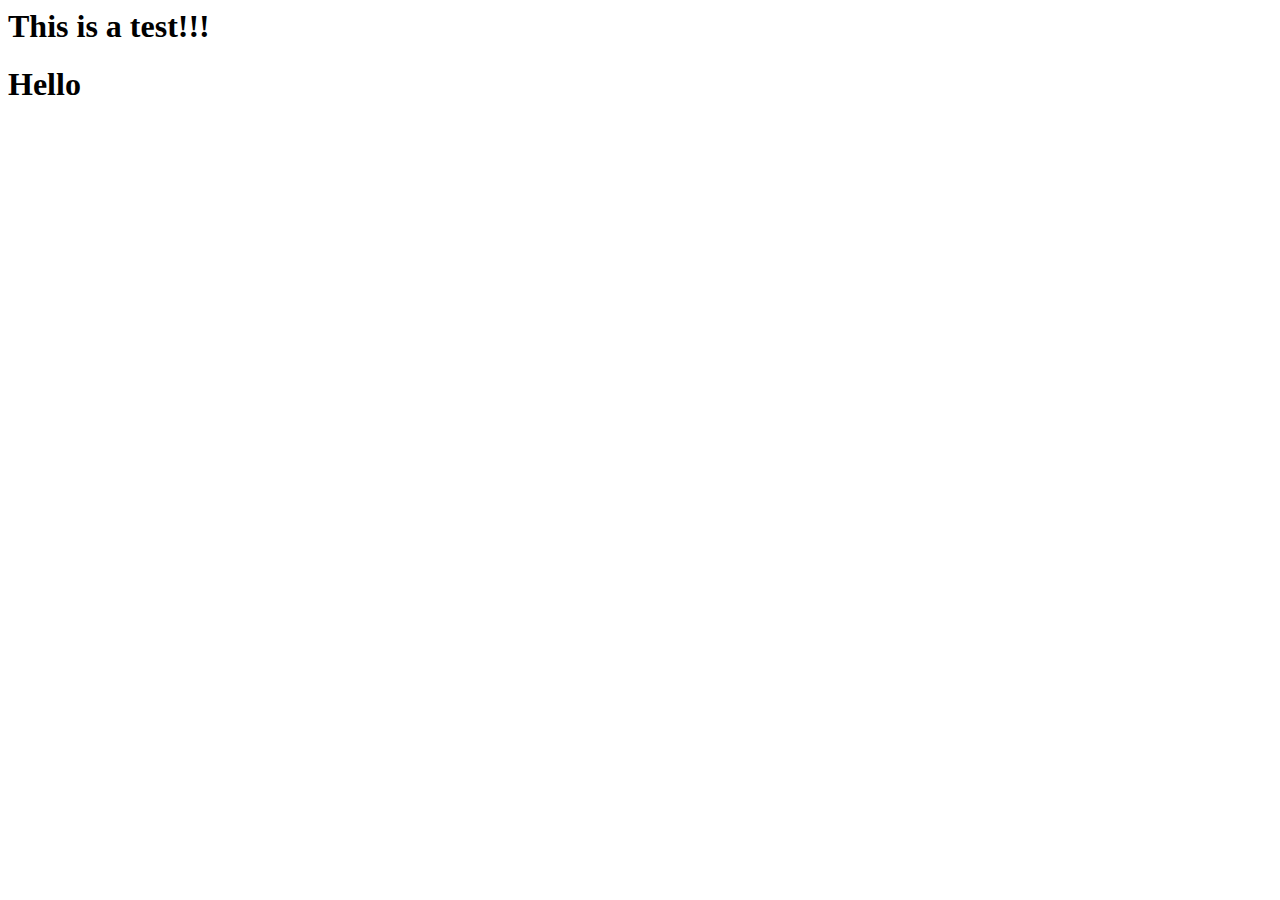
==== index.html @ 41baf1ad "Update index.html" ====
<html>
  <head>
    <!-- <title>Halid Odat</title> -->
  </head>
  <body>
    <h1>This is a test!!!</h1>
    <h1 id="test"></h1>
    <script>
      document.getElementById("test").innerHTML = "Hello";
    </script>
  </body>
</html>
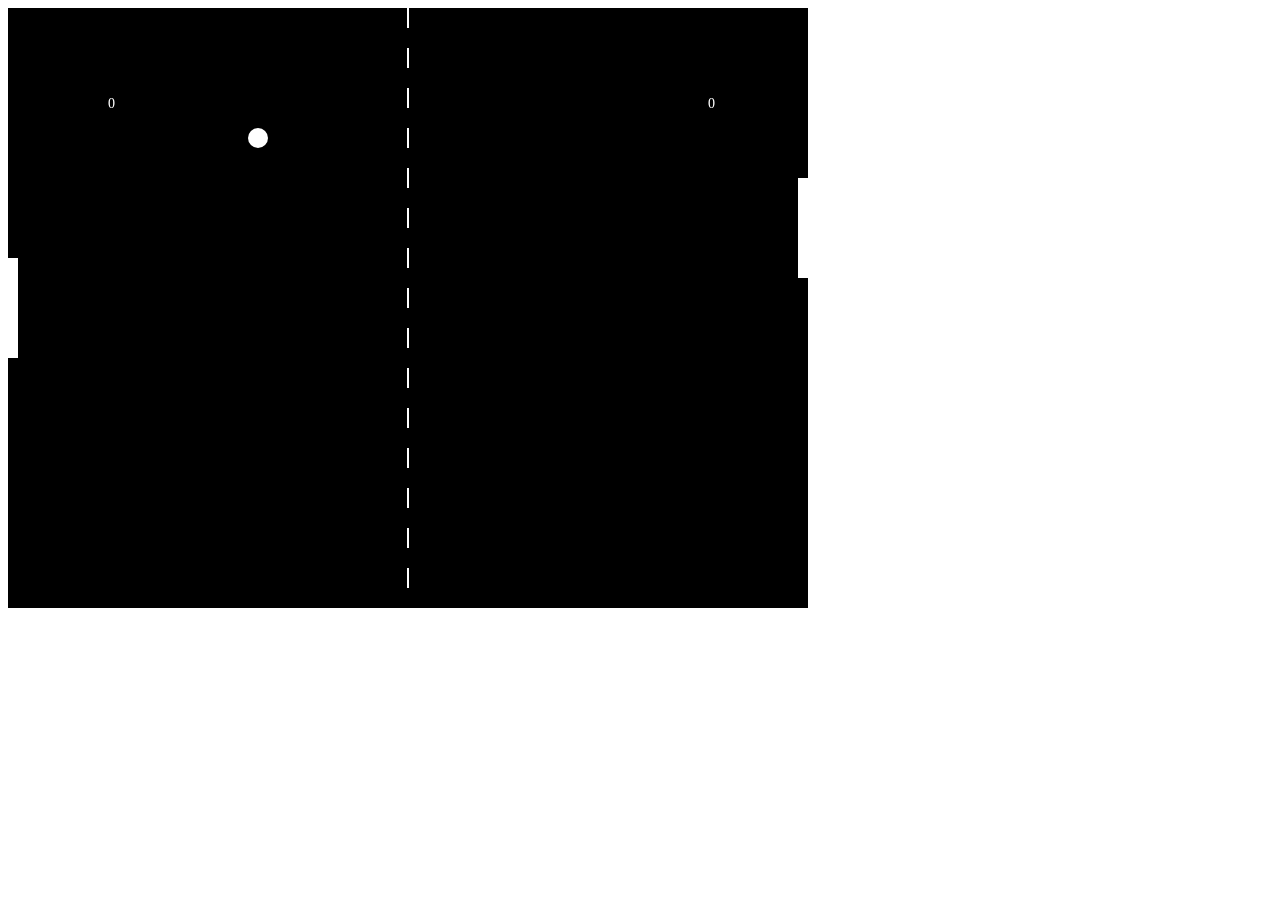
==== commit dd514fc1: "Add files via upload" ====
--- a/index.html
+++ b/index.html
@@ -1,12 +1,145 @@
-<html>
-  <head>
-    <!-- <title>Halid Odat</title> -->
-  </head>
-  <body>
-    <h1>This is a test!!!</h1>
-    <h1 id="test"></h1>
-    <script>
-      document.getElementById("test").innerHTML = "Hello";
+<!DOCTYPE html>
+<html lang="en">
+
+<head>
+    <meta charset="UTF-8">
+    <title>Ping Pong</title>
+</head>
+
+<body>
+    <canvas id="gc" width="800" height="600"></canvas>
+    <script type="text/javascript">
+    const PADDLE_WIDTH = 10;
+    const PADDLE_HEIGHT = 100;
+    const BALL_WIDTH = 10;
+    const WIN_SCORE = 2;
+    var won = false;
+    var c;
+    var cc;
+    var bx = 50;
+    var by = 50;
+    var vx = 10;
+    var vy = 4;
+    var p1y = 250;
+    var p2y = 250;
+    var p1s = 0;
+    var p2s = 0;
+
+    window.onload = function() {
+        c = document.getElementById('gc');
+        cc = c.getContext('2d');
+        document.addEventListener('mousedown', function(){
+        	if (won) {
+        		p1s = 0;
+        		p2s = 0;
+        		won = false;
+        	}
+        });
+        document.addEventListener('mousemove',
+            function(evt) {
+                var rect = c.getBoundingClientRect();
+                var root = document.documentElement;
+                var mouseX = evt.clientX - rect.left - root.scrollLeft;
+                var mouseY = evt.clientY - rect.top - root.scrollTop;
+                p1y = mouseY - (PADDLE_HEIGHT / 2);
+            });
+        const FPS = 30;
+        setInterval(function() {
+            movement();
+            update();
+        }, 1000 / FPS);
+    }
+
+    function drawNet() {
+    	for (var i = 0; i < c.height; i +=40) {
+    		rect(c.width/2-1,i,2, 20, 'white');
+    	}
+    }
+    function movement() {
+    	if(won) 
+    		return;
+        bx += vx;
+        by += vy;
+        AI();
+        if (bx > c.width - PADDLE_WIDTH - BALL_WIDTH) {
+            if (by > p2y && by < p2y + PADDLE_HEIGHT) {
+                vx = -vx;
+                var dx = by - (p2y + PADDLE_HEIGHT / 2);
+                vy = dx * 0.35;
+            } else {
+                p1s++;
+                bReset();
+                //console.log(p1s);
+            }
+        } else if (bx < PADDLE_WIDTH + BALL_WIDTH) {
+            if (by > p1y && by < p1y + PADDLE_HEIGHT) {
+                vx = -vx;
+                var dx = by - (p1y + PADDLE_HEIGHT / 2);
+                vy = dx * 0.35;
+            } else {
+                p2s++;
+                bReset();
+                //console.log(p2s);
+            }
+        }
+        if (by > c.height - BALL_WIDTH)
+            vy = -vy;
+        else if (by < BALL_WIDTH)
+            vy = -vy;
+    }
+
+    function update() {
+        rect(0, 0, c.width, c.height, "black");
+        cc.fillStyle = 'white';
+        cc.font = "14px bold Georgia";
+        if (won) {
+        	if (p1s >= WIN_SCORE) {
+        		cc.font = "20px bold";
+        		cc.fillText("Right player has won.", 300, 100);
+        	} else {
+        		cc.font = "20px bold";
+        		cc.fillText("Left player has won.", 300, 100);
+        	}
+        	cc.fillText("Click to continue.", 310, 500);
+        	return;
+        }
+        cc.fillText(p1s, 100, 100);
+        cc.fillText(p2s, c.width - 100, 100);
+        drawNet();
+        circle(bx, by, BALL_WIDTH, "white");
+        rect(0, p1y, PADDLE_WIDTH, PADDLE_HEIGHT, "white");
+        rect(c.width - PADDLE_WIDTH, p2y, PADDLE_WIDTH, PADDLE_HEIGHT, "white");
+    }
+
+    function AI() {
+        var amount = 4;
+        var pYC = p2y + (PADDLE_HEIGHT / 2);
+        if (pYC < by - 35)
+            p2y += amount;
+        else if (pYC > by + 35)
+            p2y -= amount;
+    }
+
+    function bReset() {
+        if (p1s >= WIN_SCORE || p2s >= WIN_SCORE)
+            won = true;
+        vx = -vx;
+        bx = c.width / 2;
+        by = c.height / 2;
+    }
+
+    function circle(centerX, centerY, radius, color) {
+        cc.fillStyle = color;
+        cc.beginPath();
+        cc.arc(centerX, centerY, radius, 0, Math.PI * 2, true);
+        cc.fill();
+    }
+
+    function rect(x, y, width, height, color) {
+        cc.fillStyle = color;
+        cc.fillRect(x, y, width, height);
+    }
     </script>
-  </body>
-</html>
+</body>
+
+</html>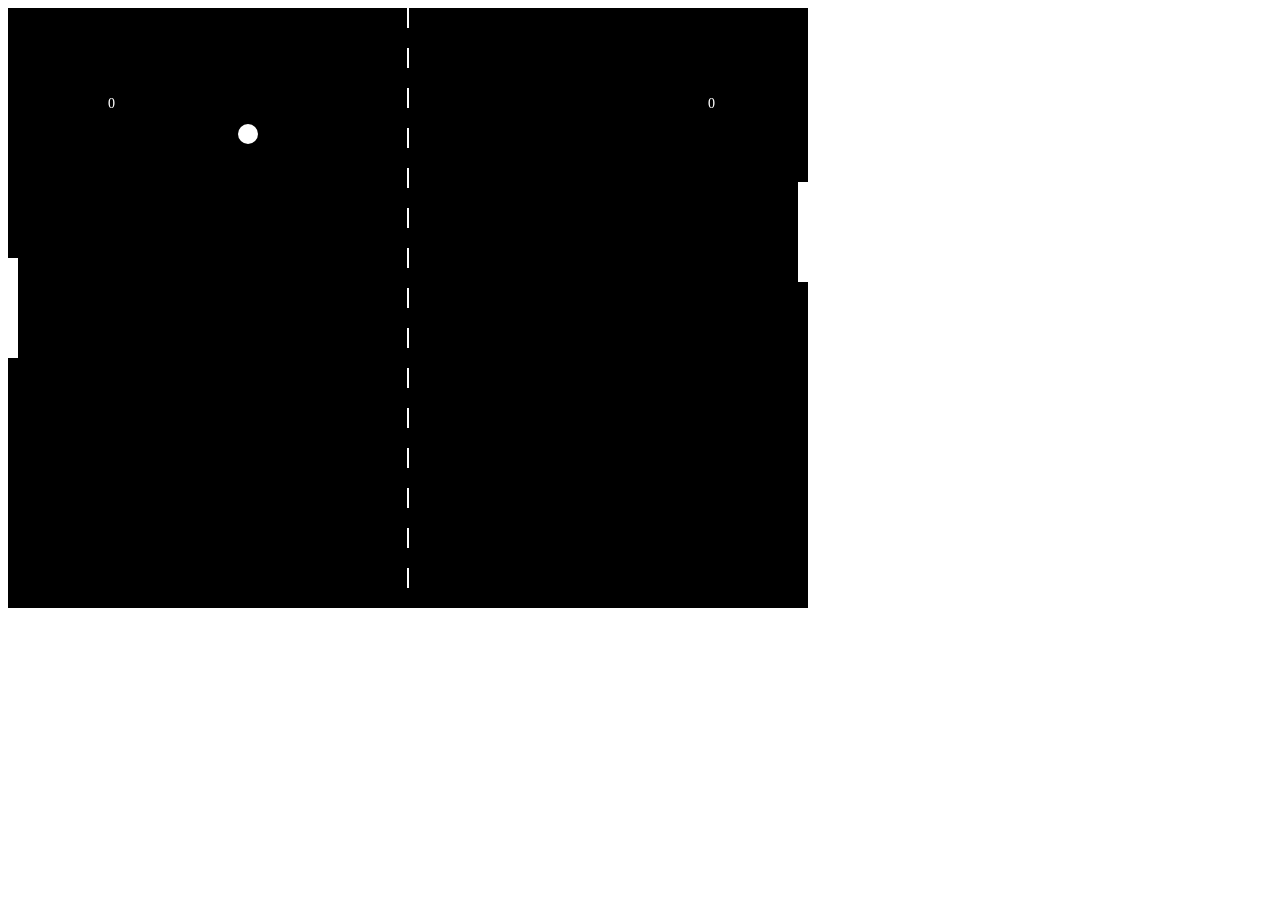
==== commit ffd842ee: "Add files via upload" ====
(no text change in the page or its own stylesheets)
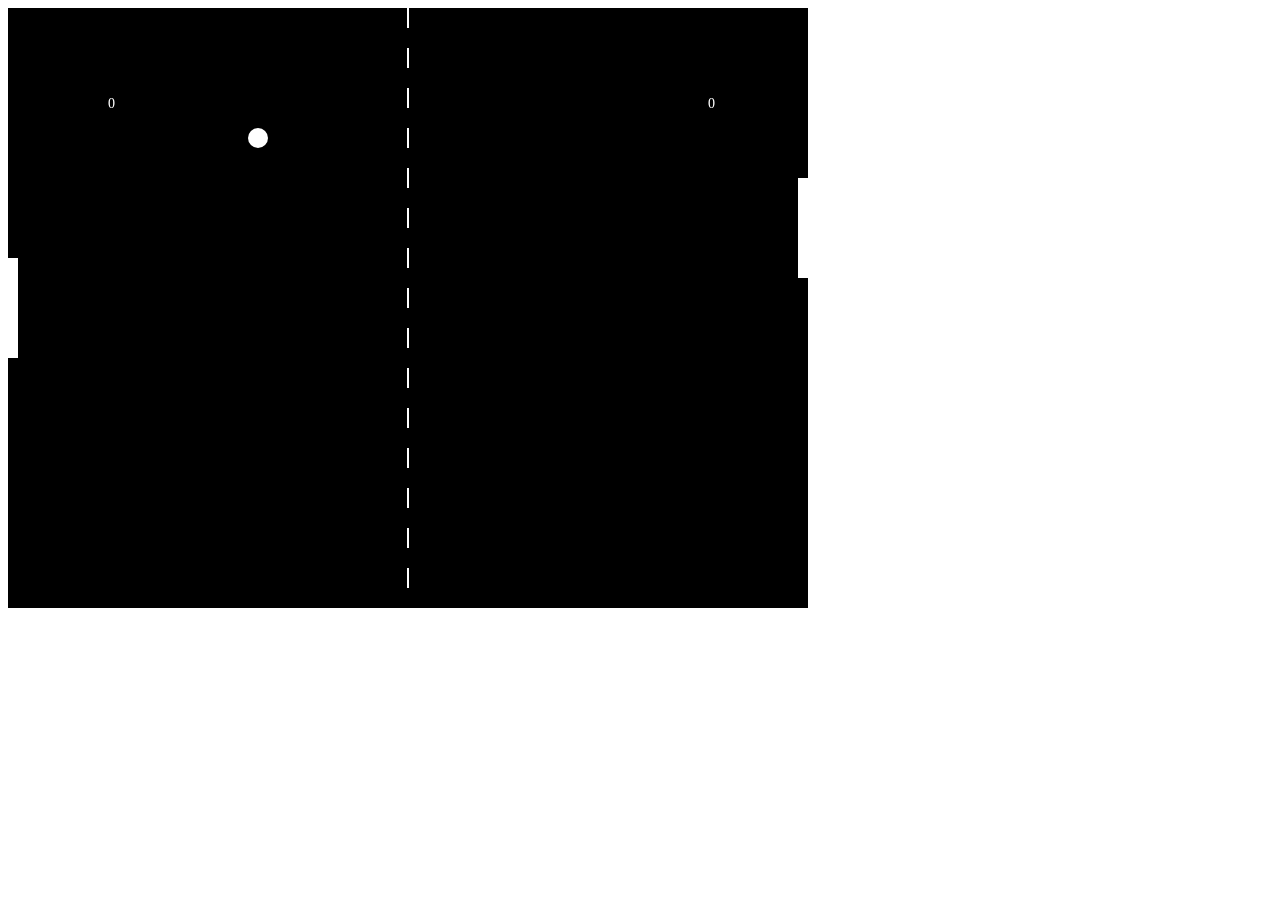
==== commit d382de5b: "Update index.html" ====
--- a/index.html
+++ b/index.html
@@ -3,7 +3,7 @@
 
 <head>
     <meta charset="UTF-8">
-    <title>Ping Pong</title>
+    <title>Halids Ping Pong</title>
 </head>
 
 <body>
@@ -12,7 +12,7 @@
     const PADDLE_WIDTH = 10;
     const PADDLE_HEIGHT = 100;
     const BALL_WIDTH = 10;
-    const WIN_SCORE = 2;
+    const WIN_SCORE = 10;
     var won = false;
     var c;
     var cc;
@@ -142,4 +142,4 @@
     </script>
 </body>
 
-</html>+</html>
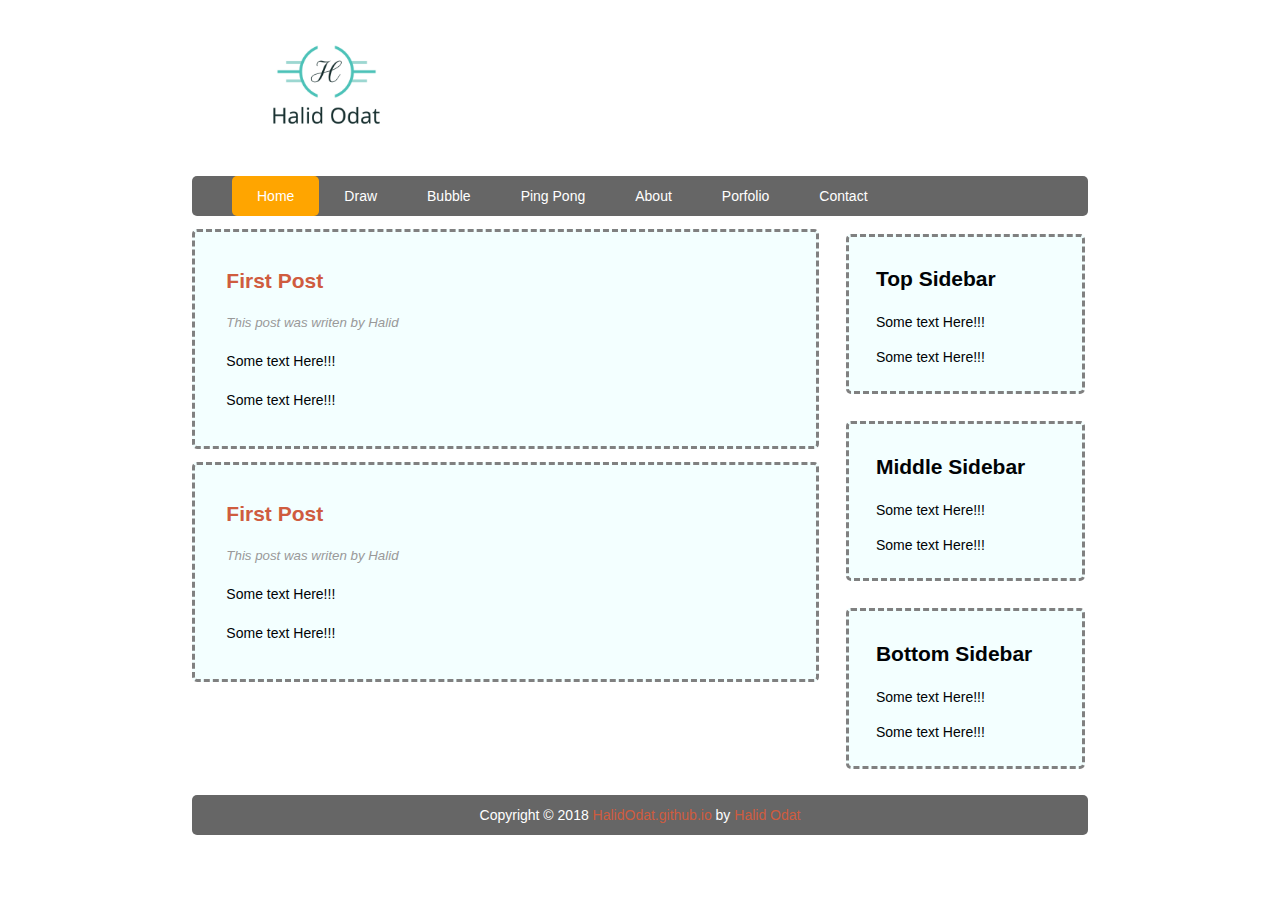
==== commit 41280d5e: "My new website" ====
--- a/index.html
+++ b/index.html
@@ -1,145 +1,88 @@
 <!DOCTYPE html>
 <html lang="en">
+<head>
+	<title>Halid Odat's Wedsite</title>
+	<meta charset="UTF-8">
 
-<head>
-    <meta charset="UTF-8">
-    <title>Halids Ping Pong</title>
+	<link rel="stylesheet" type="text/css" href="style/index.css">
+	<meta name="viewport" content="width=device-width, initial-scale=1.0" >
 </head>
+<body class="body">
+	<header class="mainHeader">
+		<img src="img/bp.png">
+		<nav>
+			<ul>
+				<li class="active"><a href="#">Home</a></li>
+				<li><a href="html/paint.html">Draw</a></li>
+				<li><a href="html/bubble.html">Bubble</a></li>
+				<li><a href="html/pingpong.html">Ping Pong</a></li>
+				<li><a href="#">About</a></li>
+				<li><a href="#">Porfolio</a></li>
+				<li><a href="#">Contact</a></li>
+			</ul>
+		</nav>
+	</header>	
 
-<body>
-    <canvas id="gc" width="800" height="600"></canvas>
-    <script type="text/javascript">
-    const PADDLE_WIDTH = 10;
-    const PADDLE_HEIGHT = 100;
-    const BALL_WIDTH = 10;
-    const WIN_SCORE = 10;
-    var won = false;
-    var c;
-    var cc;
-    var bx = 50;
-    var by = 50;
-    var vx = 10;
-    var vy = 4;
-    var p1y = 250;
-    var p2y = 250;
-    var p1s = 0;
-    var p2s = 0;
+	<div class="mainContent">
+		<div class="content">
+			<article class="topContent">
+				<header>
+					<h2><a href="#" title="First Post">First Post</a></h2>
+				</header>
 
-    window.onload = function() {
-        c = document.getElementById('gc');
-        cc = c.getContext('2d');
-        document.addEventListener('mousedown', function(){
-        	if (won) {
-        		p1s = 0;
-        		p2s = 0;
-        		won = false;
-        	}
-        });
-        document.addEventListener('mousemove',
-            function(evt) {
-                var rect = c.getBoundingClientRect();
-                var root = document.documentElement;
-                var mouseX = evt.clientX - rect.left - root.scrollLeft;
-                var mouseY = evt.clientY - rect.top - root.scrollTop;
-                p1y = mouseY - (PADDLE_HEIGHT / 2);
-            });
-        const FPS = 30;
-        setInterval(function() {
-            movement();
-            update();
-        }, 1000 / FPS);
-    }
+				<footer>
+					<p class="post-info">This post was writen by Halid</p>
+				</footer>
 
-    function drawNet() {
-    	for (var i = 0; i < c.height; i +=40) {
-    		rect(c.width/2-1,i,2, 20, 'white');
-    	}
-    }
-    function movement() {
-    	if(won) 
-    		return;
-        bx += vx;
-        by += vy;
-        AI();
-        if (bx > c.width - PADDLE_WIDTH - BALL_WIDTH) {
-            if (by > p2y && by < p2y + PADDLE_HEIGHT) {
-                vx = -vx;
-                var dx = by - (p2y + PADDLE_HEIGHT / 2);
-                vy = dx * 0.35;
-            } else {
-                p1s++;
-                bReset();
-                //console.log(p1s);
-            }
-        } else if (bx < PADDLE_WIDTH + BALL_WIDTH) {
-            if (by > p1y && by < p1y + PADDLE_HEIGHT) {
-                vx = -vx;
-                var dx = by - (p1y + PADDLE_HEIGHT / 2);
-                vy = dx * 0.35;
-            } else {
-                p2s++;
-                bReset();
-                //console.log(p2s);
-            }
-        }
-        if (by > c.height - BALL_WIDTH)
-            vy = -vy;
-        else if (by < BALL_WIDTH)
-            vy = -vy;
-    }
+				<content>
+					<p>Some text Here!!!</p>
+					<p>Some text Here!!!</p>
+				</content>
+			</article>
 
-    function update() {
-        rect(0, 0, c.width, c.height, "black");
-        cc.fillStyle = 'white';
-        cc.font = "14px bold Georgia";
-        if (won) {
-        	if (p1s >= WIN_SCORE) {
-        		cc.font = "20px bold";
-        		cc.fillText("Right player has won.", 300, 100);
-        	} else {
-        		cc.font = "20px bold";
-        		cc.fillText("Left player has won.", 300, 100);
-        	}
-        	cc.fillText("Click to continue.", 310, 500);
-        	return;
-        }
-        cc.fillText(p1s, 100, 100);
-        cc.fillText(p2s, c.width - 100, 100);
-        drawNet();
-        circle(bx, by, BALL_WIDTH, "white");
-        rect(0, p1y, PADDLE_WIDTH, PADDLE_HEIGHT, "white");
-        rect(c.width - PADDLE_WIDTH, p2y, PADDLE_WIDTH, PADDLE_HEIGHT, "white");
-    }
+			<article class="bottomContent">
+				<header>
+					<h2><a href="#" title="Second Post">First Post</a></h2>
+				</header>
 
-    function AI() {
-        var amount = 4;
-        var pYC = p2y + (PADDLE_HEIGHT / 2);
-        if (pYC < by - 35)
-            p2y += amount;
-        else if (pYC > by + 35)
-            p2y -= amount;
-    }
+				<footer>
+					<p class="post-info">This post was writen by Halid</p>
+				</footer>
 
-    function bReset() {
-        if (p1s >= WIN_SCORE || p2s >= WIN_SCORE)
-            won = true;
-        vx = -vx;
-        bx = c.width / 2;
-        by = c.height / 2;
-    }
+				<content>
+					<p>Some text Here!!!</p>
+					<p>Some text Here!!!</p>
+				</content>
+			</article>
+		</div>
+	</div>
 
-    function circle(centerX, centerY, radius, color) {
-        cc.fillStyle = color;
-        cc.beginPath();
-        cc.arc(centerX, centerY, radius, 0, Math.PI * 2, true);
-        cc.fill();
-    }
+	<aside class="top-sidebar">
+		<article>
+			<h2>Top Sidebar</h2>
+			<p>Some text Here!!!</p>
+			<p>Some text Here!!!</p>
+		</article>
+	</aside>
 
-    function rect(x, y, width, height, color) {
-        cc.fillStyle = color;
-        cc.fillRect(x, y, width, height);
-    }
-    </script>
+	<aside class="middle-sidebar">
+		<article>
+			<h2>Middle Sidebar</h2>
+			<p>Some text Here!!!</p>
+			<p>Some text Here!!!</p>
+		</article>
+	</aside>
+
+	<aside class="bottom-sidebar">
+		<article>
+			<h2>Bottom Sidebar</h2>
+			<p>Some text Here!!!</p>
+			<p>Some text Here!!!</p>
+		</article>
+	</aside>
+
+	<footer class="mainFooter">
+		<p>Copyright &copy; 2018 <a href="#" title="#">HalidOdat.github.io</a> by <a href="mailto:halidodat@gmail.com">Halid Odat</a></p>
+	</footer>
 </body>
-
-</html>
+</html>--- a/style/index.css
+++ b/style/index.css
@@ -0,0 +1,232 @@
+body {
+	background-image: url("image/bp.png");
+	color: #000305;
+	font-size: 87.5%;
+	font-family: Arial, 'Lucida Sans Unicode';
+	line-height: 1.5;
+}
+
+a {
+	text-decoration: none;
+}
+
+a:link, a:visited {
+	color: #CF5C3F;
+}
+
+a:hover, a:active {
+	background-color: #CF5C3F;
+	color: #FFF;
+}
+
+.body {
+	margin: 0 auto;
+	width: 70%;
+	clear: both;
+
+}
+
+.mainHeader img {
+	width: 30%;
+	height auto;
+	margin: 2% 0;
+}
+
+.mainHeader nav {
+	background-color: #666;
+	height: 40px;
+	border-radius: 5px;
+	-moz-border-radius: 5px;
+	-webkit-border-radius: 5px;
+}
+
+.mainHeader nav ul {
+	list-style: none;
+	margin: 0 auto;
+}
+
+.mainHeader nav ul li {
+	float: left;
+	display: inline;
+}
+
+.mainHeader nav a:link,
+.mainHeader nav a:visited {
+	color: #FFF;
+	display: inline-block;
+	padding: 10px 25px;
+	height: 20px;
+}
+
+.mainHeader nav a:hover,
+.mainHeader nav a:active,
+.mainHeader nav .active a:link,
+.mainHeader nav .active a:visited {
+	background-color: orange;
+	text-shadow: none;
+	border-radius: 5px;
+	-moz-border-radius: 5px;
+	-webkit-border-radius: 5px;
+}
+
+.mainHeader nav ul li a{
+	border-radius: 5px;
+	-moz-border-radius: 5px;
+	-webkit-border-radius: 5px;
+}
+
+/* nainContent */
+
+.mainContent {
+	line-height: 25px;
+	border-radius: 5px;
+	-moz-border-radius: 5px;
+	-webkit-border-radius: 5px;
+}
+
+.content {
+	width: 70%;
+	float: left;
+}
+
+.topContent {
+	background-color: #f3ffff;
+	border-style: dashed;
+	border-color: gray;
+	border-radius: 5px;
+	-moz-border-radius: 5px;
+	-webkit-border-radius: 5px;
+	padding: 3% 5%;
+	margin-top: 2%;
+}
+
+.bottomContent {
+	background-color: #f3ffff;
+	border-style: dashed;
+	border-color: gray;
+	border-radius: 5px;
+	-moz-border-radius: 5px;
+	-webkit-border-radius: 5px;
+	padding: 3% 5%;
+	margin-top: 2%;
+}
+
+.post-info {
+	font-style: italic;
+	font-size: 95%;
+	color: #999;
+}
+
+.top-sidebar {
+	width: 20%;
+	margin: 2% 0 1% 3%;
+	padding: 1% 3%;
+	float: left;
+	background-color: #f3ffff;
+	border-style: dashed;
+	border-color: gray;
+	border-radius: 5px;
+	-moz-border-radius: 5px;
+	-webkit-border-radius: 5px;
+}
+
+.middle-sidebar {
+	width: 20%;
+	margin: 2% 0 1% 3%;
+	padding: 1% 3%;
+	float: left;
+	background-color: #f3ffff;
+	border-style: dashed;
+	border-color: gray;
+	border-radius: 5px;
+	-moz-border-radius: 5px;
+	-webkit-border-radius: 5px;
+}
+
+.bottom-sidebar {
+	width: 20%;
+	margin: 2% 0 1% 3%;
+	padding: 1% 3%;
+	float: left;
+	background-color: #f3ffff;
+	border-style: dashed;
+	border-color: gray;
+	border-radius: 5px;
+	-moz-border-radius: 5px;
+	-webkit-border-radius: 5px;
+}
+
+.mainFooter {
+	width: 100%;
+	height: 40px;
+	float: left;
+	background-color: #666;
+	margin-top: 2%;
+	border-radius: 5px;
+	-moz-border-radius: 5px;
+	-webkit-border-radius: 5px;
+	margin: 2% 0%;
+}
+
+.mainFooter p {
+	text-align: center;
+	width: 92%;
+	margin: 10px auto;
+	color: #FFF;
+}
+
+@media only screen and (min-width: 150px) and (max-width: 600px){
+	.body {
+		width: 98%;
+		font-size: 95%;
+	}
+	.mainHeader img {
+		width: 100%;
+	}
+	.mainHeader nav {
+		height: 160px;
+	}
+
+	.mainHeader nav ul {
+		padding-left: 0;
+	}
+
+	.mainHeader nav ul li {
+		width: 100%;
+		text-align: center;
+	}
+
+	.mainHeader nav a:link,
+	.mainHeader nav a:visited {
+		padding: 10px 25px;
+		height: 20px;
+		display: block;
+	}
+	.content {
+		width: 100%;
+		float: left;
+		margin-top: 2%;
+	}
+	
+	.post-info {
+		display: none;
+	}
+
+	.topContent {
+		padding: 3% 5%;
+		margin-top: 2%; 
+	}
+
+	.bottomContent {
+		padding: 3% 5%;
+		margin-top: 2%;
+	}
+
+	.top-sidebar,
+	.middle-sidebar,
+	.bottom-sidebar {
+		width: 94%;
+		margin: 2% 0 1% 0%;
+		padding: 1% 3%;
+	}
+}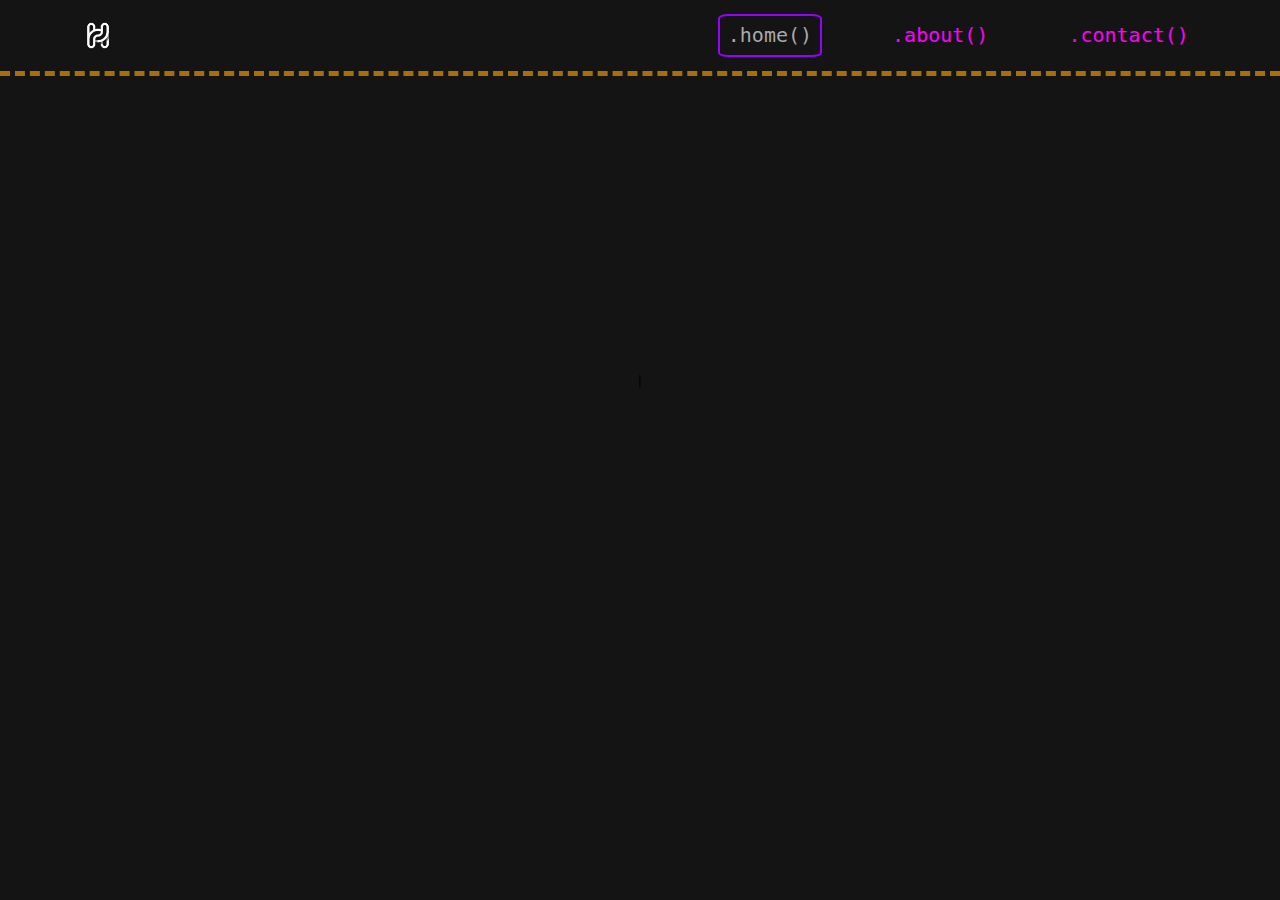
==== commit 23096e4b: "update" ====
--- a/index.html
+++ b/index.html
@@ -1,88 +1,60 @@
 <!DOCTYPE html>
 <html lang="en">
 <head>
-	<title>Halid Odat's Wedsite</title>
-	<meta charset="UTF-8">
+    <meta charset="UTF-8">
+    <meta http-equiv="X-UA-Compatible" content="IE=edge">
+    <meta name="viewport" content="width=device-width, initial-scale=1.0">
+    <title>Haled's webstite</title>
 
-	<link rel="stylesheet" type="text/css" href="style/index.css">
-	<meta name="viewport" content="width=device-width, initial-scale=1.0" >
+    <link rel="stylesheet" href="./css/vendor/normalize.css">
+    <link rel="stylesheet" href="./css/style.css">
 </head>
-<body class="body">
-	<header class="mainHeader">
-		<img src="img/bp.png">
-		<nav>
-			<ul>
-				<li class="active"><a href="#">Home</a></li>
-				<li><a href="html/paint.html">Draw</a></li>
-				<li><a href="html/bubble.html">Bubble</a></li>
-				<li><a href="html/pingpong.html">Ping Pong</a></li>
-				<li><a href="#">About</a></li>
-				<li><a href="#">Porfolio</a></li>
-				<li><a href="#">Contact</a></li>
-			</ul>
-		</nav>
-	</header>	
+<body>
+    <canvas id="background"></canvas>
+    <div id="menu">
+        <img id="logo" src="./img/logo.jpg" alt="logo">
+        <ul id="menu-list">
+            <li id="menu-list-item-home"><a href="#home-section">.home()</a></li>
+            <li id="menu-list-item-about"><a href="#about-section">.about()</a></li>
+            <li id="menu-list-item-contact"><a href="#contact-section">.contact()</a></li>
+        </ul>
+    </div>
+    <div id="container">
+        <div id="home-section" class="section">
+            <h1 id="greetings"></h1>
+            <div id="scroll-down-arrow-container">
+                <div id="scroll-down-arrow">
+                    <span><b>Scroll down</b></span>
+                    <img src="./img/scroll-down-arrow.svg" alt="scroll-down">
+                </div>
+            </div>
+        </div>
+        <div id="about-section" class="section">
+            <h1>About</h1>
+            <div>
+                <p>Lorem ipsum dolor sit amet, consectetur adipisicing elit. Consequuntur accusamus praesentium numquam odit. Molestias, doloremque aperiam alias reiciendis cumque tenetur dolor! Veritatis consequuntur deleniti dolorem, aperiam ea optio ipsam quam.</p>
+                <p>Lorem ipsum dolor sit amet consectetur adipisicing elit. Magnam quisquam recusandae porro dolor, laudantium explicabo? Dolorem delectus eveniet voluptatem optio minus voluptatibus quas libero recusandae temporibus? Vel dignissimos fugiat eveniet! Lorem ipsum dolor sit amet consectetur adipisicing elit. Magnam quisquam recusandae porro dolor, laudantium explicabo? Dolorem delectus eveniet voluptatem optio minus voluptatibus quas libero recusandae temporibus? Vel dignissimos fugiat eveniet!</p>
+                <p>Lorem ipsum, dolor sit amet consectetur adipisicing elit. Magni minima quam molestiae eaque iure, optio velit blanditiis quibusdam? Culpa et officiis nesciunt, autem iure ut temporibus consequuntur praesentium adipisci tenetur.</p>
+            </div>
+        </div>
+        <div id="contact-section" class="section">
+            <h1>Contact</h1>
+            <form action="" method="post">
+                <label for="name"><i>Name:</i></label>
+                <input type="text" id="name" name="name" placeholder="John">
+                <label for="email"><i>Email:</i></label>
+                <input type="text" id="email" name="email" placeholder="something@gmail.com">
+                <label for="email"><i>Message:</i></label>
+                <textarea name="message" placeholder="message goes here..."></textarea>
+                <input type="submit" value="Submit">
+            </form>
+        </div>
+    </div>
 
-	<div class="mainContent">
-		<div class="content">
-			<article class="topContent">
-				<header>
-					<h2><a href="#" title="First Post">First Post</a></h2>
-				</header>
-
-				<footer>
-					<p class="post-info">This post was writen by Halid</p>
-				</footer>
-
-				<content>
-					<p>Some text Here!!!</p>
-					<p>Some text Here!!!</p>
-				</content>
-			</article>
-
-			<article class="bottomContent">
-				<header>
-					<h2><a href="#" title="Second Post">First Post</a></h2>
-				</header>
-
-				<footer>
-					<p class="post-info">This post was writen by Halid</p>
-				</footer>
-
-				<content>
-					<p>Some text Here!!!</p>
-					<p>Some text Here!!!</p>
-				</content>
-			</article>
-		</div>
-	</div>
-
-	<aside class="top-sidebar">
-		<article>
-			<h2>Top Sidebar</h2>
-			<p>Some text Here!!!</p>
-			<p>Some text Here!!!</p>
-		</article>
-	</aside>
-
-	<aside class="middle-sidebar">
-		<article>
-			<h2>Middle Sidebar</h2>
-			<p>Some text Here!!!</p>
-			<p>Some text Here!!!</p>
-		</article>
-	</aside>
-
-	<aside class="bottom-sidebar">
-		<article>
-			<h2>Bottom Sidebar</h2>
-			<p>Some text Here!!!</p>
-			<p>Some text Here!!!</p>
-		</article>
-	</aside>
-
-	<footer class="mainFooter">
-		<p>Copyright &copy; 2018 <a href="#" title="#">HalidOdat.github.io</a> by <a href="mailto:halidodat@gmail.com">Halid Odat</a></p>
-	</footer>
+    <script src="./js/vendor/jquery.js"></script>
+    <script src="./js/vendor/typed.js"></script>
+    <script src="./js/particle.js"></script>
+    <script src="./js/menu.js"></script>
+    <script src="./js/main.js"></script>
 </body>
-</html>+</html>
--- a/css/style.css
+++ b/css/style.css
@@ -0,0 +1,281 @@
+* {
+    box-sizing: border-box;
+}
+
+html, body {
+    height:100%;
+    width:100%;
+    margin:0;
+    padding:0;
+
+    font-family: monospace;
+
+    /* Hide scroll sidebar, so it looks clean :) */
+    overflow-y: hidden; /* Hide vertical scrollbar */
+    overflow-x: hidden; /* Hide horizontal scrollbar */
+}
+
+
+/* ------------- Background ------------ */
+
+#background {
+    /* Should be behind all other nodes */
+    z-index: -1000;
+    position: fixed;
+    top: 0;
+    margin: 0;
+}
+
+/* --------------- Menu --------------- */
+
+#menu {
+    position: fixed;
+    top: 0;
+    display: flex;
+    justify-content: space-between;
+    align-items: center;
+
+    padding-left: 4%;
+    padding-right: 4%;
+
+    background-color: #141414;
+
+    border-bottom: 5px dashed hsla(38, 100%, 50%, 0.639);
+}
+
+#logo {
+    width: 8%;
+    height: 8%;
+}
+
+#menu-list {
+    display: flex;
+    align-items: center;
+
+    margin: 0;
+
+    list-style: none;
+}
+
+#menu-list li {
+    margin-left: 30px;
+    margin-right: 30px;
+    margin-top: none;
+    margin-bottom: none;
+
+    padding: 8px;
+
+    color: hsl(300, 100%, 50%);
+
+    border: 2px solid transparent;
+}
+
+#menu-list li:hover {
+    color: darkgray;
+}
+
+#menu-list li.active {
+    border: 2px solid hsl(275, 100%, 50%);
+    border-radius: 10%;
+    color: darkgray;
+}
+
+#menu-list li a {
+    color: inherit;
+    text-decoration: none;
+    font-size: 20px;
+}
+
+/* ------ Snap scrolling stuff -------- */
+
+#container {
+    width: 100%;
+    height: 100%;
+
+    scroll-snap-type: y mandatory;
+    overflow-y: scroll;
+}
+
+.section {
+    width: 100%;
+    height: 100%;
+    scroll-snap-align: start;
+}
+
+/* -------------- Home --------------- */
+
+#home-section {
+    display: flex;
+    flex-direction: column;
+    /* justify-content: center; */
+    align-items: center;
+}
+
+#greetings {
+    text-align: center;
+    color: white;
+    font-size: 80px;
+
+    margin-top: 25%;
+}
+
+#scroll-down-arrow-container {
+    display: none;
+    animation: fadein 3.5s;
+
+    margin-top: 15%;
+}
+
+@keyframes fadein {
+    from { opacity: 0; }
+    to   { opacity: 1; }
+}
+
+#scroll-down-arrow {
+    display: flex;
+    flex-direction: column;
+    justify-content: center;
+    align-items: center;
+}
+
+#scroll-down-arrow img {
+    width: 70px;
+    height: 70px;
+}
+
+#scroll-down-arrow > span {
+    color: white;
+    font-size: 20px;
+
+    margin-bottom: 10px;
+}
+
+/* ----------------- About ---------------- */
+
+#about-section {
+    display: flex;
+    flex-direction: column;
+    justify-content: center;
+    align-items: center;
+}
+
+#about-section h1 {
+    color: white;
+    font-size:  80px;
+}
+
+#about-section > div {
+    color: white;
+    font-size: 20px;
+
+    width: 70%;
+    height: 50%;
+    background-color: hsla(0, 0%, 7%, 0.954);
+
+    border-radius: 25px;
+    padding: 10px
+}
+
+/* ----------------- Contact --------------- */
+
+#contact-section {
+    display: flex;
+    flex-direction: column;
+    justify-content: center;
+    align-items: center;
+}
+
+#contact-section h1 {
+    color: white;
+    font-size:  80px;
+}
+
+#contact-section > form {
+    color: white;
+    font-size: 20px;
+
+    width: 40%;
+    height: 60%;
+    background-color: hsla(0, 0%, 7%, 0.954);
+
+    border-radius: 25px;
+    padding: 10px;
+
+    display: flex;
+    flex-direction: column;
+    justify-content: center;
+    align-items: center;
+}
+
+#contact-section > form > label {
+    align-self: flex-start;
+    margin-left: 10%;
+
+    color: hsla(38, 100%, 50%, 0.639);
+}
+
+#contact-section > form > input[type="text"] {
+    align-self: center;
+
+    width: 80%;
+    height: 10%;
+
+    background-color: hsla(0, 0%, 5.5%, 0.988);
+
+    border: none;
+    border-bottom: 3px hsl(275, 100%, 50%) solid;
+    border-radius: 5px;
+
+    color: lightgray;
+
+    margin: 2%;
+}
+
+#contact-section > form > textarea {
+    align-self: center;
+
+    width: 80%;
+    height: 35%;
+
+    background-color: hsla(0, 0%, 5.5%, 0.988);
+
+    /* border: 1px black solid; */
+    border: none;
+    border-bottom: 3px hsl(275, 100%, 50%) solid;
+    border-radius: 5px;
+
+    color: lightgray;
+
+    margin: 2%;
+    padding: 1.5%;
+}
+
+#contact-section > form > input[type="submit"] {
+    align-self: center;
+
+    width: 80%;
+    height: 8%;
+
+    background-color: hsla(0, 0%, 5.5%, 0.988);
+
+    /* border: none; */
+    border: 2px hsl(275, 100%, 50%) solid;
+    color: hsla(38, 100%, 50%, 0.639);
+
+    margin: 4%;
+}
+
+#contact-section > form > input[type="submit"]:hover {
+    align-self: center;
+
+    width: 80%;
+    height: 8%;
+
+    background-color: hsla(0, 0%, 5.5%, 0.988);
+
+    /* border: none; */
+    border: 2px hsla(38, 100%, 50%, 0.639) solid;
+    color: hsl(275, 100%, 50%);
+
+    margin: 4%;
+}
